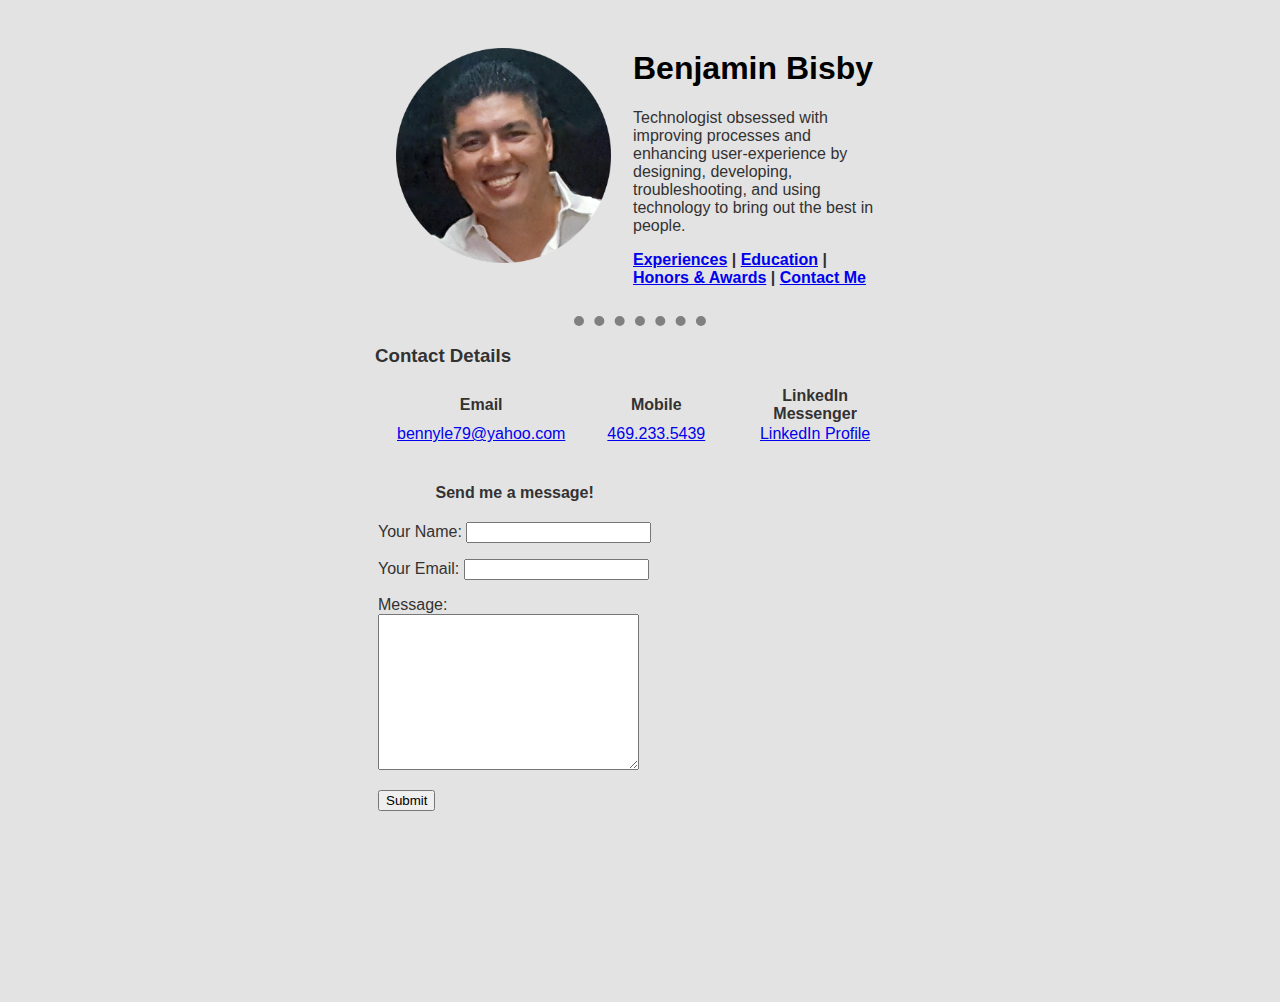
==== contact.html @ 9ffe3d07 "case matching" ====
<!DOCTYPE html>
<html lang="en" dir="ltr">

<head>
  <meta charset="utf-8">
  <title>Benjamin's Contact</title>
  <link rel="stylesheet" href="css/styles.css">
</head>

<body>
  <table cellspacing="20">
    <tr>
      <td><img src="images/benpic.png" height="215px" alt=""></td>
      <td>
        <h1>Benjamin Bisby</h1>
        <p>Technologist obsessed with improving processes and enhancing user-experience by designing, developing, troubleshooting, and using technology to bring out the best in people.</p>
        <strong><a href="index.html">Experiences</a> | <a href="education.html">Education</a> | <a href="accolades.html">Honors & Awards</a> | <a href="contact.html">Contact Me</a></strong>
      </td>
    </tr>
  </table>

    <hr />

    <h3>Contact Details</h3>
    <table style="text-align:center">
      <colgroup span="3"></colgroup>
      <tr>
        <th style="padding:0 20px 0 20px">Email</th>
        <th style="padding:0 20px 0 20px">Mobile</th>
        <th style="padding:0 20px 0 20px">LinkedIn Messenger</th>
      </tr>
      <tr>
        <td style="padding:0 20px 0 20px"><a href="mailto:bennyle79@yahoo.com">bennyle79@yahoo.com</a></td>
        <td style="padding:0 20px 0 20px"><a href="tel:4692335439">469.233.5439</a></td>
        <td style="padding:0 20px 0 20px"><a href="https://www.linkedin.com/in/benjamin-bisby-74a014b0/">LinkedIn Profile</a></td>
      </tr>
    </table>
    <br><br>
    <table>
      <tr>
        <th>Send me a message!</th>
      </tr>
      <tr>
        <td>
          <form action="mailto:bennyle79@yahoo.com" method="post" enctype="text/plain">
            <p><label>Your Name:</label>
              <input type="text" name="yourName" value=""></p>
            <p><label>Your Email:</label>
              <input type="email" name="yourEmail" value=""></p>
            <p><label>Message:</label><br>
              <textarea name="yourMessage" id="" cols="30" rows="10"></textarea></p>
            <input type="submit" name="Submit">
          </form>
        </td>
      </tr>
    </table>

  <br><br><br><br><br><br><br><br><br><br>
</body>

</html>
---- css/styles.css ----
body {
  background-color: #e4e3e3;
  font-family: arial;
  color: #323232;
  display: block;
  margin-left: auto;
  margin-right: auto;
  width: 40%;
  min-width: 530px;
}

hr {
  border-width: 10px;
  width: 25%;
  border-style: dotted none none;
  border-color: grey;
}

h1 {color: black}
h2,h3 {color: #323232}
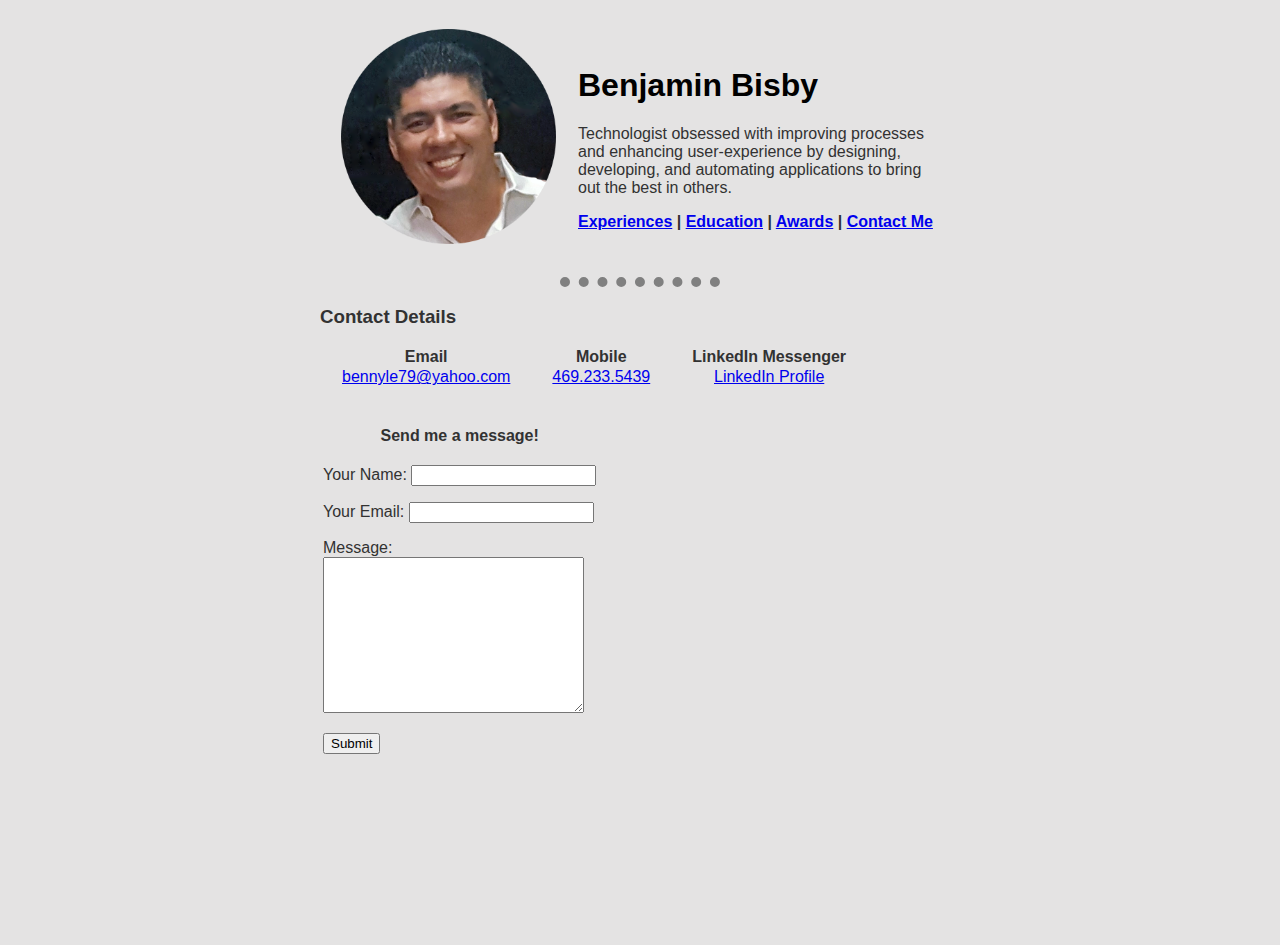
==== commit a798d809: "updated content" ====
--- a/contact.html
+++ b/contact.html
@@ -3,7 +3,7 @@
 
 <head>
   <meta charset="utf-8">
-  <title>Benjamin's Contact</title>
+  <title>Benjamin's info</title>
   <link rel="stylesheet" href="css/styles.css">
 </head>
 
@@ -13,13 +13,13 @@
       <td><img src="images/benpic.png" height="215px" alt=""></td>
       <td>
         <h1>Benjamin Bisby</h1>
-        <p>Technologist obsessed with improving processes and enhancing user-experience by designing, developing, troubleshooting, and using technology to bring out the best in people.</p>
-        <strong><a href="index.html">Experiences</a> | <a href="education.html">Education</a> | <a href="accolades.html">Honors & Awards</a> | <a href="contact.html">Contact Me</a></strong>
+        <p>Technologist obsessed with improving processes and enhancing user-experience by designing, developing, and automating applications to bring out the best in others.</p>
+        <strong><a href="index.html">Experiences</a> | <a href="education.html">Education</a> | <a href="awards.html">Awards</a> | <a href="contact.html">Contact Me</a></strong>
       </td>
     </tr>
   </table>
 
-    <hr />
+  <hr />
 
     <h3>Contact Details</h3>
     <table style="text-align:center">
--- a/css/styles.css
+++ b/css/styles.css
@@ -5,8 +5,8 @@
   display: block;
   margin-left: auto;
   margin-right: auto;
-  width: 40%;
   min-width: 530px;
+  max-width: 50%;
 }
 
 hr {
